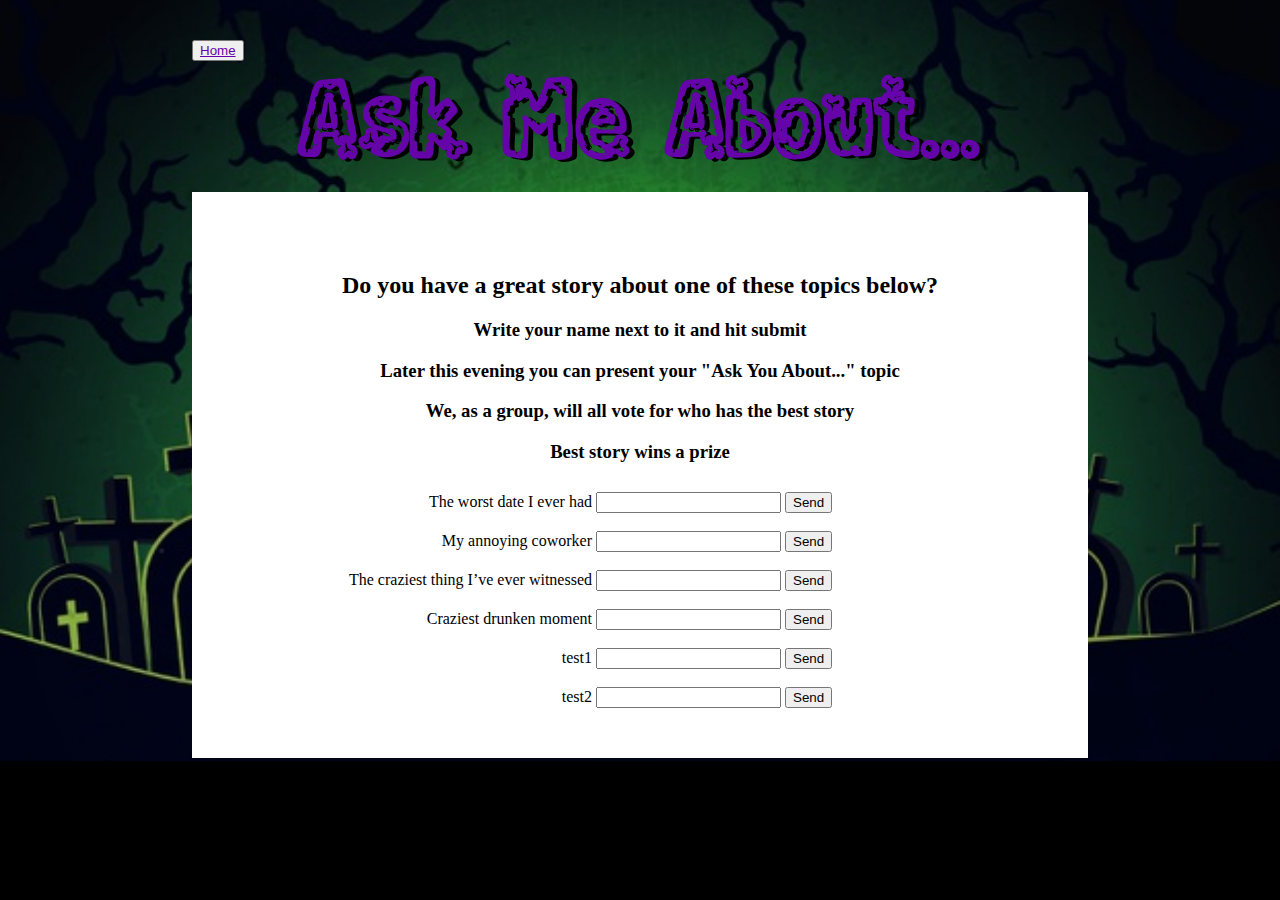
==== AskMeAbout.html @ d3e5dd11 "Add files via upload" ====
<!DOCTYPE html>
<html>
<head>
    <meta charset="utf-8" />
    <meta name="viewport" content="width=device-width, initial-scale=1.0">
    <title>Halloween BABA Bash</title>
    <link href="StyleSheet1.css" type="text/css" rel="stylesheet">
    <script type="text/javascript" src="JavaScript.js"></script>
</head>

<body>
    <button><a href="index.html">Home</a></button>
        <h1 class="center" id="shad">Ask Me About...</h1>

        <div id="area">
            <div class="center">
                <h2>Do you have a great story about one of these topics below?</h2>
                <h3>Write your name next to it and hit submit</h3>
                <h3>Later this evening you can present your "Ask You About..." topic</h3>
                <h3>We, as a group, will all vote for who has the best story</h3>
                <h3>Best story wins a prize</h3>
            </div>

            
            <div class="containerAsk">
                <form id="askForm" method="post" action="mailto:snowangel1020@gmail.com?subject=AskMeAbout" enctype="text/plain">
                    <label>The worst date I ever had</label>
                    <input type="text" name="worstDate">
                    <input type="submit" value="Send"><br><br>
                    
                    <label>My annoying coworker</label>
                    <input type="text" name="annoyCoworker">
                    <input type="submit" value="Send"><br><br>

                    <label>The craziest thing I’ve ever witnessed</label>
                    <input type="text" name="crazyWitness">
                    <input type="submit" value="Send"><br><br>

                    <label>Craziest drunken moment</label>
                    <input type="text" name="crazyDrunk">
                    <input type="submit" value="Send"><br><br>

                    <label>test1</label>
                    <input type="text" name="crazyWitness">
                    <input type="submit" value="Send"><br><br>

                    <label>test2</label>
                    <input type="text" name="crazyWitness">
                    <input type="submit" value="Send"><br>
                </form>
            </div>
        </div>
</body>
    
</html>
---- StyleSheet1.css ----
body {
  margin: auto;
  width: 70%;
  padding-top: 40px;
  font-family: 'Comic Sans MS';
  background-color: black;
  height: 100%;
  background-image: url("images/graveyard.png");
  height: 100%;
  background-position: center;
  background-repeat: no-repeat;
  background-size: cover;
}

.center {
  margin: auto;
  width: 100%;
  padding: 10px;
  text-align: center;
}

#section {
    font-family: 'Comic Sans MS';
    font-size: 24px;
    padding: 70px 30px;
    background-color: #4ca905;
    color: #6505a9;
    margin: 8px 0;
    border: none;
    border-radius: 8px;
    cursor: pointer;
}

#section:hover {
    background-color: #4ca905;
    box-shadow: 0 12px 16px 0 rgba(0,0,0,0.24),0 17px 50px 0 rgba(0,0,0,0.19);
}
 
a:link {
  color: #6505a9;
}

@font-face {
    font-family: zoombieland;
    src: url(/assets/zoombieland-font/Zoombieland-YzEGO.ttf)
}

h1 {
  font-family: zoombieland;
  font-size: 100px;
  color: #6505a9;

}

#area {
  background-color: #ffffff;
  padding: 50px;
}

#shad {
  text-shadow: 5px 2px #000000
}

* {
  box-sizing: border-box;
}

.responsive {
  padding: 0 6px;
  float: left;
  width: 24.99999%;
}

@media only screen and (max-width: 700px) {
  .responsive {
    width: 49.99999%;
    margin: 6px 0;
  }
}

@media only screen and (max-width: 500px) {
  .responsive {
    width: 100%;
  }
}

.column {
  float: left;
  width: 33.33%;
}

/* Clear floats after the columns */
.row:after {
  content: "";
  display: table;
  clear: both;
}

.grid-containerScav {
  display: grid;
  grid-column-gap: 50px;
  grid-template-columns: auto auto auto;
  background-color: #4ca905;
  padding: 10px;
}

.grid-itemScav {
  background-color: rgba(255, 255, 255, 0.8);
  border: 1px solid rgba(0, 0, 0, 0.8);
  padding: 20px;
  font-size: 30px;
  text-align: center;
}

.containerAsk label{
  display: inline-block;
  clear: left;
  width: 350px;
  text-align: right;
}

.containerAsk input {
  display: inline-block;
}

#overlay {
  position: fixed;
  display: none;
  width: 100%;
  height: 100%;
  top: 0;
  left: 0;
  right: 0;
  bottom: 0;
  background-color: rgba(0,0,0,0.5);
  z-index: 2;
  cursor: pointer;
}

#text{
  position: absolute;
  top: 50%;
  left: 50%;
  font-size: 50px;
  color: white;
  transform: translate(-50%,-50%);
  -ms-transform: translate(-50%,-50%);
}

/* Container needed to position the button. Adjust the width as needed */
.containerDrink {
  position: relative;
  width: 100%;
}

/* Make the image responsive */
.containerDrink img {
  width: 100%;
  height: auto;
}

/* Style the button and place it in the middle of the container/image */
.containerDrink .btn {
  position: absolute;
  top: 90%;
  left: 50%;
  transform: translate(-50%, -50%);
  -ms-transform: translate(-50%, -50%);
  background-color: rgba(85, 85, 85, 0.425);
  color: #ffffff;
  font-size: 20px;
  padding: 10px 20px;
  border: none;
  cursor: pointer;
  border-radius: 5px;
}

.containerDrink .btn:hover {
  background-color: #4ca905;
}
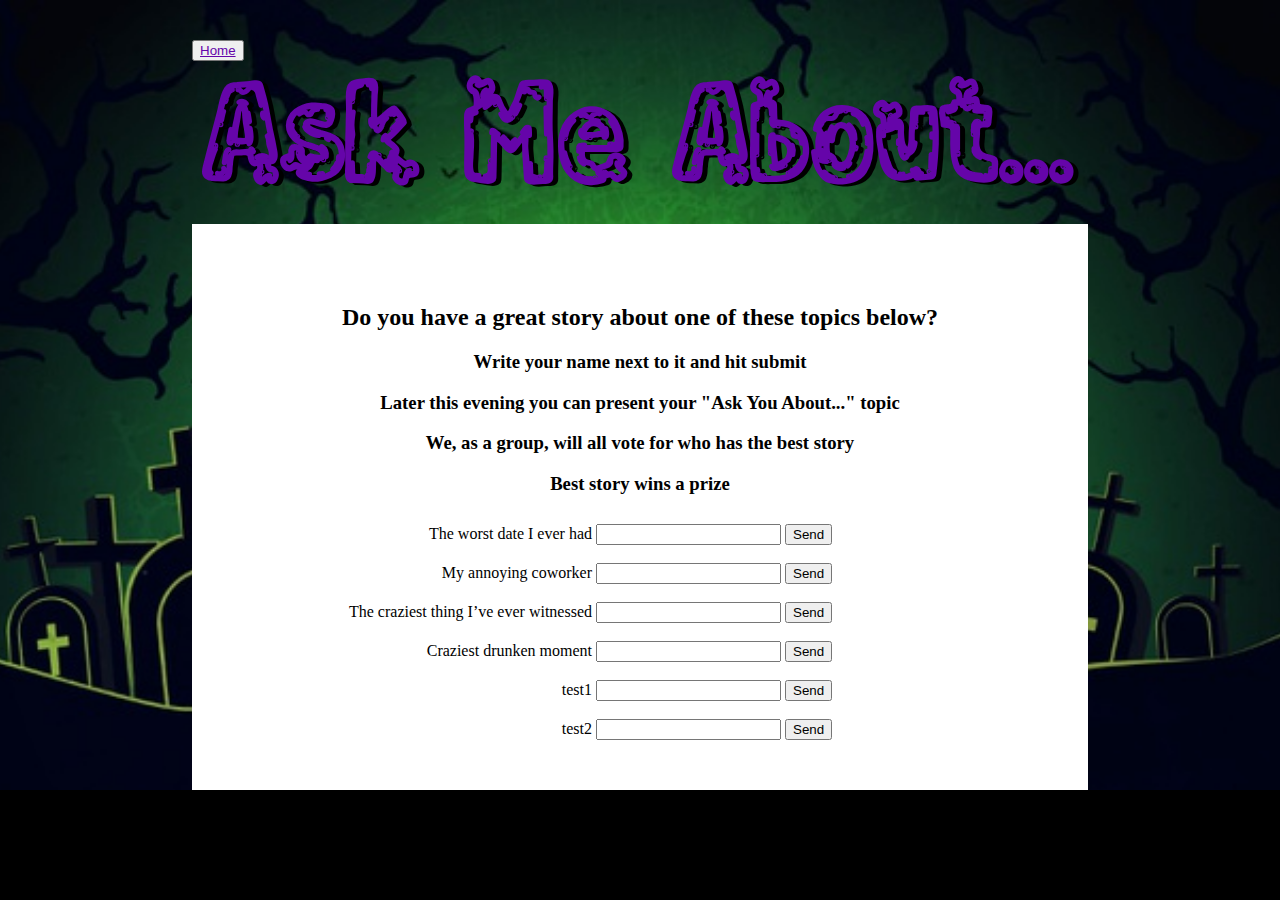
==== commit e3d4dcf1: "Update AskMeAbout.html" ====
--- a/AskMeAbout.html
+++ b/AskMeAbout.html
@@ -2,7 +2,7 @@
 <html>
 <head>
     <meta charset="utf-8" />
-    <meta name="viewport" content="width=device-width, initial-scale=1.0">
+    <meta name="viewport" content="width=device-width, initial-scale=1">
     <title>Halloween BABA Bash</title>
     <link href="StyleSheet1.css" type="text/css" rel="stylesheet">
     <script type="text/javascript" src="JavaScript.js"></script>
@@ -52,4 +52,4 @@
         </div>
 </body>
     
-</html>+</html>
--- a/StyleSheet1.css
+++ b/StyleSheet1.css
@@ -1,3 +1,10 @@
+@media only screen and (max-width: 620px) {
+    /* For mobile phones: */
+    body {
+        width:100%;
+    }
+}
+
 body {
   margin: auto;
   width: 70%;
@@ -47,7 +54,7 @@
 
 h1 {
   font-family: zoombieland;
-  font-size: 100px;
+  font-size: 10vw;
   color: #6505a9;
 
 }
